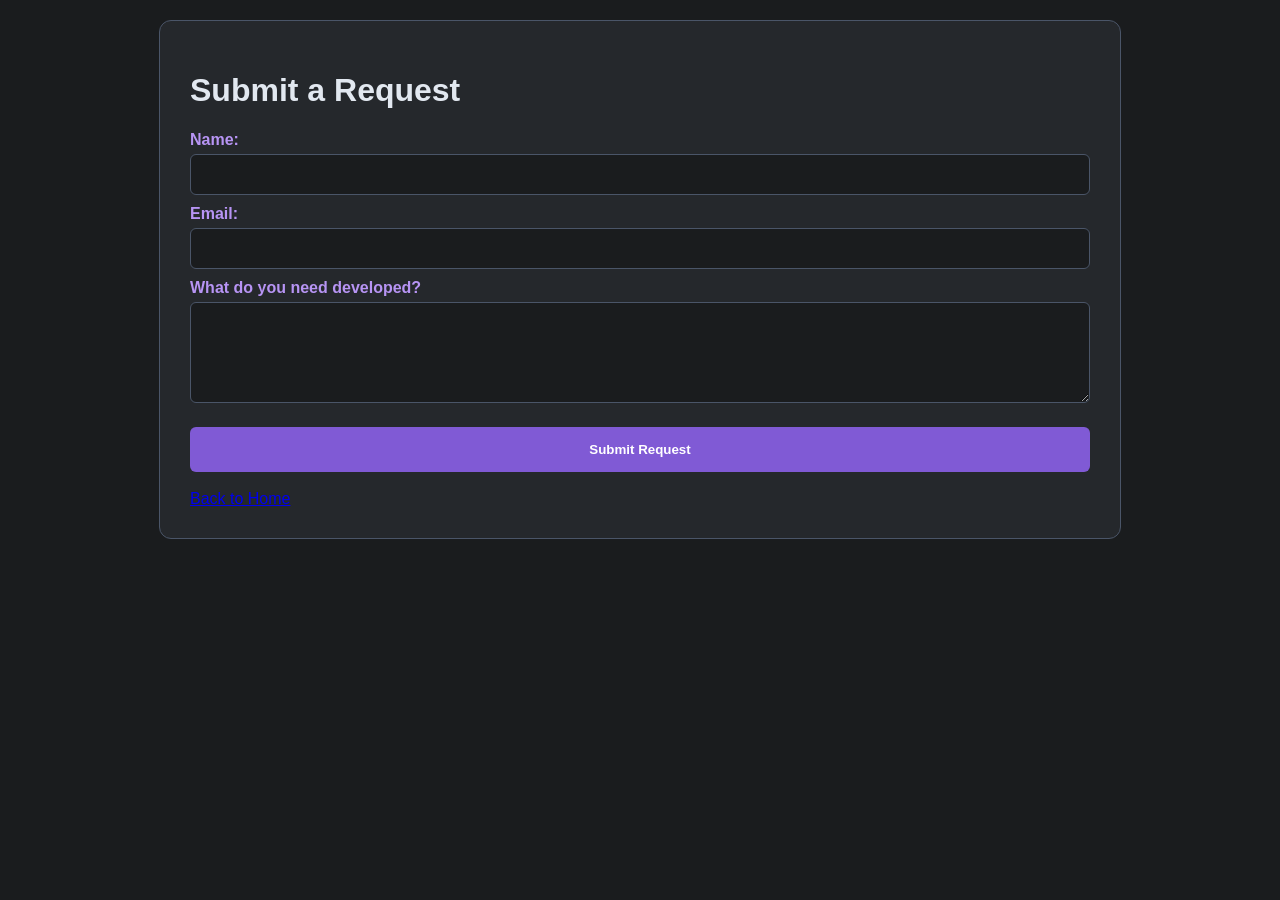
==== request.html @ 5a54f47f "update request.html" ====
<!DOCTYPE html>
<html lang="en">
<head>
    <meta charset="UTF-8">
    <meta name="viewport" content="width=device-width, initial-scale=1.0">
    <title>Submit Request | CrystalStudios</title>
    <link rel="stylesheet" href="style.css">
</head>
<body>
<div class="container">
    <h1>Submit a Request</h1>
    <form id="requestForm">
        <label for="name">Name:</label>
        <input type="text" id="name" name="name" required>
        <label for="email">Email:</label>
        <input type="email" id="email" name="email" required>
        <label for="description">What do you need developed?</label>
        <textarea id="description" name="description" rows="5" required></textarea>
        <button type="submit">Submit Request</button>
    </form>
    <br>
    <a href="index.html">Back to Home</a>
</div>
</body>
</html>
---- style.css ----
:root {
    --bg-main: #1a1c1e;
    --bg-container: #25282c;
    --text-primary: #e2e8f0;
    --accent-color: #805ad5;
    --accent-light: #b794f4;
    --accent-lighter: #d6bcfa;
    --border-color: #4a5568;
    --btn-hover: #6b46c1;
}
body.light-mode {
    --bg-main: #ffffff;
    --bg-container: #f8fafc;
    --text-primary: #1a202c;
    --accent-color: #3182ce;
    --accent-light: #63b3ed;
    --accent-lighter: #2b6cb0;
    --border-color: #cbd5e0;
    --btn-hover: #2c5282;
}
body { 
    font-family: 'Segoe UI', sans-serif; 
    margin: 0; 
    padding: 20px; 
    background-color: var(--bg-main);
    color: var(--text-primary);
    transition: background-color 0.3s, color 0.3s;
}
.container { 
    max-width: 900px; 
    margin: auto; 
    background: var(--bg-container);
    padding: 30px; 
    border-radius: 12px; 
    border: 1px solid var(--border-color);
}
header { text-align: center; margin-bottom: 30px; color: var(--accent-light); }
#status-container { font-weight: bold; color: var(--text-primary); }
#status-indicator { 
    color: gray; 
    margin-right: 5px; 
    display: inline-block; 
    transition: transform 0.3s ease;
}
#status-indicator:hover { transform: scale(1.3); }
.online { color: #48bb78 !important; }
.busy { color: #f56565 !important; }
.nav-button, .server-btn, button { 
    display: inline-block;
    padding: 15px; 
    background: var(--accent-color);
    color: white; 
    border: none; 
    border-radius: 6px; 
    cursor: pointer; 
    font-weight: bold; 
    text-decoration: none;
    transition: background 0.3s, transform 0.1s;
    text-align: center;
}
.nav-button:hover, .server-btn:hover, button:hover { background: var(--btn-hover); }
.nav-button:active, .server-btn:active, button:active { transform: scale(0.98); }
.features, .servers { 
    display: grid; 
    grid-template-columns: repeat(auto-fit, minmax(250px, 1fr)); 
    gap: 20px; 
    margin-bottom: 40px; 
}
.box, .server-card { 
    background: var(--bg-main); 
    padding: 15px; 
    border-radius: 8px; 
    text-align: center; 
    border: 1px solid var(--accent-color);
    color: var(--accent-lighter);
    transition: transform 0.3s ease, box-shadow 0.3s ease, border-color 0.3s ease;
}
.box:hover, .server-card:hover { 
    transform: translateY(-8px); 
    box-shadow: 0 10px 20px rgba(0, 0, 0, 0.2);
    border-color: var(--accent-light);
}
.server-card h4 { margin-top: 0; color: var(--text-primary); }
.server-card code { 
    display: block; 
    background: var(--bg-container);
    padding: 5px; 
    border-radius: 4px; 
    margin: 10px 0; 
    font-family: monospace;
}
label { color: var(--accent-light); font-weight: bold; display: block; margin-top: 10px; }
input, textarea { 
    width: 100%;
    padding: 12px; 
    margin-top: 5px;
    background: var(--bg-main); 
    border: 1px solid var(--border-color); 
    border-radius: 6px; 
    color: var(--text-primary); 
    box-sizing: border-box;
    transition: all 0.2s ease;
}
input:focus, textarea:focus { 
    outline: none; 
    border-color: var(--accent-light); 
    box-shadow: 0 0 0 2px var(--accent-color); 
}
button { width: 100%; margin-top: 20px; }
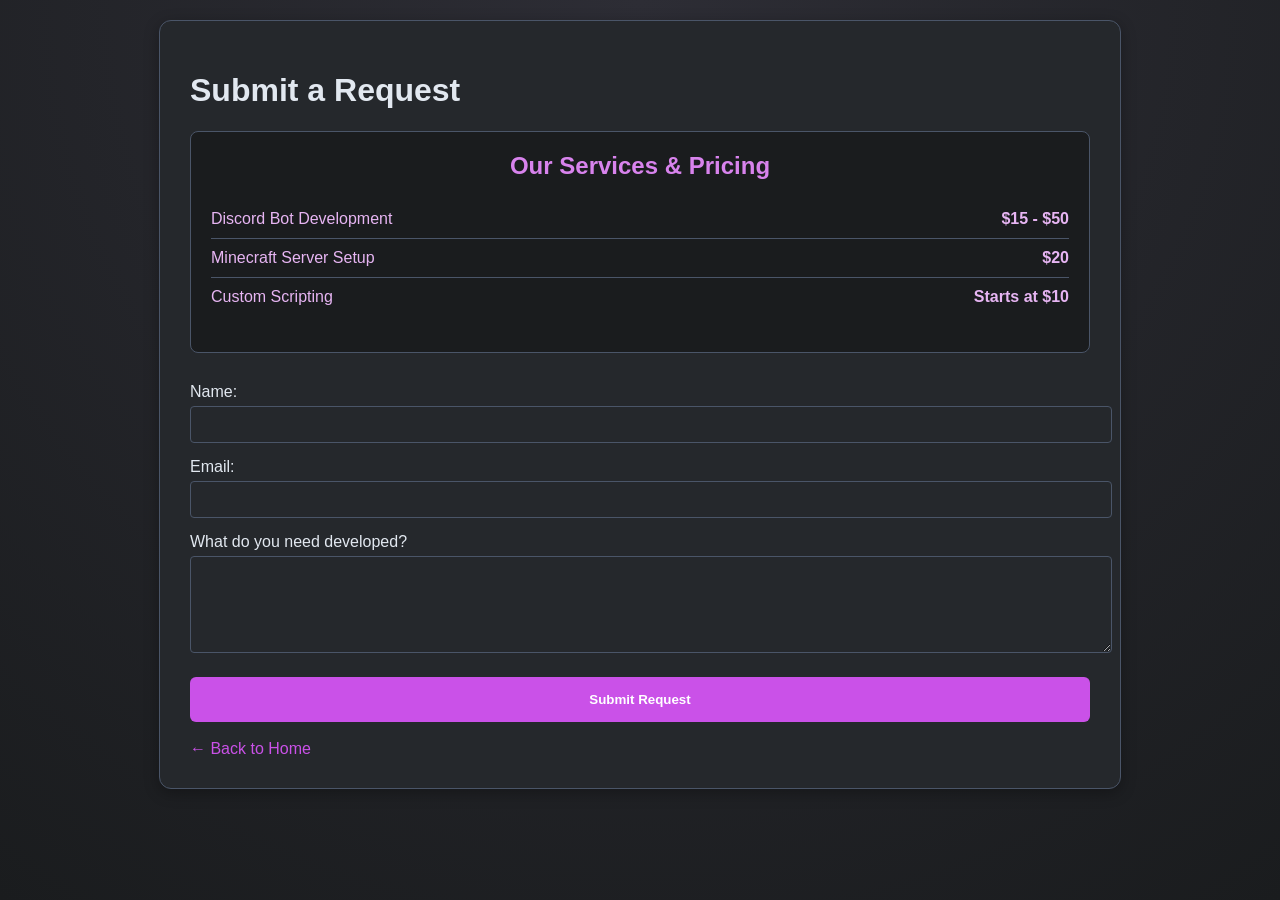
==== commit ceaa4ac0: "update request.html" ====
--- a/request.html
+++ b/request.html
@@ -9,17 +9,36 @@
 <body>
 <div class="container">
     <h1>Submit a Request</h1>
+
+    <div class="pricing-container" style="margin-bottom: 30px; padding: 20px; background: #1a1c1e; border: 1px solid #4a5568; border-radius: 8px;">
+        <h2 style="color: #d883ed; text-align: center; margin-top: 0;">Our Services & Pricing</h2>
+        <ul style="list-style: none; padding: 0; color: #e7b5f3;">
+            <li style="display: flex; justify-content: space-between; padding: 10px 0; border-bottom: 1px solid #4a5568;">
+                <span>Discord Bot Development</span>
+                <span style="font-weight: bold;">$15 - $50</span>
+            </li>
+            <li style="display: flex; justify-content: space-between; padding: 10px 0; border-bottom: 1px solid #4a5568;">
+                <span>Minecraft Server Setup</span>
+                <span style="font-weight: bold;">$20</span>
+            </li>
+            <li style="display: flex; justify-content: space-between; padding: 10px 0;">
+                <span>Custom Scripting</span>
+                <span style="font-weight: bold;">Starts at $10</span>
+            </li>
+        </ul>
+    </div>
+
     <form id="requestForm">
-        <label for="name">Name:</label>
-        <input type="text" id="name" name="name" required>
-        <label for="email">Email:</label>
-        <input type="email" id="email" name="email" required>
-        <label for="description">What do you need developed?</label>
-        <textarea id="description" name="description" rows="5" required></textarea>
-        <button type="submit">Submit Request</button>
+        <label for="name" style="display: block; margin-top: 15px;">Name:</label>
+        <input type="text" id="name" name="name" style="width: 100%; padding: 10px; margin-top: 5px; border-radius: 4px; border: 1px solid #4a5568; background: #25282c; color: white;" required>
+        <label for="email" style="display: block; margin-top: 15px;">Email:</label>
+        <input type="email" id="email" name="email" style="width: 100%; padding: 10px; margin-top: 5px; border-radius: 4px; border: 1px solid #4a5568; background: #25282c; color: white;" required>
+        <label for="description" style="display: block; margin-top: 15px;">What do you need developed?</label>
+        <textarea id="description" name="description" rows="5" style="width: 100%; padding: 10px; margin-top: 5px; border-radius: 4px; border: 1px solid #4a5568; background: #25282c; color: white;" required></textarea>
+        <button type="submit" class="nav-button" style="margin-top: 20px; border: none; width: 100%; cursor: pointer;">Submit Request</button>
     </form>
     <br>
-    <a href="index.html">Back to Home</a>
+    <a href="index.html" style="color: #ca51e8; text-decoration: none;">← Back to Home</a>
 </div>
 </body>
 </html>
--- a/style.css
+++ b/style.css
@@ -2,108 +2,177 @@
     --bg-main: #1a1c1e;
     --bg-container: #25282c;
     --text-primary: #e2e8f0;
-    --accent-color: #805ad5;
-    --accent-light: #b794f4;
-    --accent-lighter: #d6bcfa;
+    --accent-color: #ca51e8;
+    --accent-light: #d883ed;
+    --accent-lighter: #e7b5f3;
     --border-color: #4a5568;
-    --btn-hover: #6b46c1;
+    --btn-hover: #a338bd;
+    --shadow-main: 0 4px 15px rgba(0, 0, 0, 0.3);
 }
-body.light-mode {
-    --bg-main: #ffffff;
-    --bg-container: #f8fafc;
-    --text-primary: #1a202c;
-    --accent-color: #3182ce;
-    --accent-light: #63b3ed;
-    --accent-lighter: #2b6cb0;
-    --border-color: #cbd5e0;
-    --btn-hover: #2c5282;
+
+body {
+    font-family: 'Segoe UI', Tahoma, Geneva, Verdana, sans-serif;
+    margin: 0px;
+    padding: 20px;
+    background-color: #1a1c1e;
+    background-image: radial-gradient(circle at top, #2d2d35, #1a1c1e);
+    color: var(--text-primary);
+    min-height: 100vh;
+    box-sizing: border-box;
 }
-body { 
-    font-family: 'Segoe UI', sans-serif; 
-    margin: 0; 
-    padding: 20px; 
+
+.container {
+    max-width: 900px;
+    margin-left: auto;
+    margin-right: auto;
+    background-color: var(--bg-container);
+    padding: 30px;
+    border-radius: 12px;
+    border-style: solid;
+    border-width: 1px;
+    border-color: var(--border-color);
+    box-shadow: var(--shadow-main);
+}
+
+header {
+    text-align: center;
+    margin-bottom: 30px;
+}
+
+header h1 {
+    color: var(--accent-light);
+    margin-bottom: 10px;
+}
+
+/* Updated Typewriter Styles */
+#typewriter-text {
+    font-size: 1.1rem;
+    min-height: 1.5em;
+    color: var(--text-primary);
+}
+
+#typewriter-text .typed-text {
+    color: #e2e8f0 !important;
+    display: inline-block;
+}
+
+#typewriter-text::after {
+    content: '|';
+    animation: blink 1s infinite;
+    color: var(--accent-light);
+    margin-left: 2px;
+}
+
+@keyframes blink {
+    50% { opacity: 0; }
+}
+
+.features {
+    display: grid;
+    grid-template-columns: repeat(auto-fit, minmax(250px, 1fr));
+    gap: 20px;
+    margin-bottom: 40px;
+}
+
+.box {
     background-color: var(--bg-main);
-    color: var(--text-primary);
-    transition: background-color 0.3s, color 0.3s;
+    padding: 20px;
+    border-radius: 8px;
+    text-align: center;
+    border-style: solid;
+    border-width: 1px;
+    border-color: var(--accent-color);
+    color: var(--accent-lighter);
+    transition-duration: 0.3s;
+    transition-property: transform;
 }
-.container { 
-    max-width: 900px; 
-    margin: auto; 
-    background: var(--bg-container);
-    padding: 30px; 
-    border-radius: 12px; 
-    border: 1px solid var(--border-color);
+
+.box:hover {
+    transform: translateY(-5px);
 }
-header { text-align: center; margin-bottom: 30px; color: var(--accent-light); }
-#status-container { font-weight: bold; color: var(--text-primary); }
-#status-indicator { 
-    color: gray; 
-    margin-right: 5px; 
-    display: inline-block; 
-    transition: transform 0.3s ease;
+
+.container .nav-button {
+    display: block;
+    width: 100%;
+    padding: 15px;
+    background-color: var(--accent-color);
+    color: white;
+    border-style: none;
+    border-radius: 6px;
+    cursor: pointer;
+    font-weight: bold;
+    text-decoration: none;
+    text-align: center;
+    margin-top: 20px;
+    box-sizing: border-box;
+    transition-duration: 0.3s;
 }
-#status-indicator:hover { transform: scale(1.3); }
-.online { color: #48bb78 !important; }
-.busy { color: #f56565 !important; }
-.nav-button, .server-btn, button { 
+
+.container .nav-button:hover {
+    background-color: var(--btn-hover);
+    box-shadow: 0 0 15px var(--accent-color);
+}
+
+.container .nav-button:active {
+    transform: scale(0.98);
+}
+
+.switch-container {
     display: inline-block;
-    padding: 15px; 
-    background: var(--accent-color);
-    color: white; 
-    border: none; 
-    border-radius: 6px; 
-    cursor: pointer; 
-    font-weight: bold; 
-    text-decoration: none;
-    transition: background 0.3s, transform 0.1s;
+    cursor: pointer;
+    width: 60px;
+    height: 30px;
+    position: relative;
+    margin-top: 10px;
+}
+
+.switch-container input {
+    display: none;
+}
+
+.slider {
+    position: absolute;
+    top: 0px;
+    left: 0px;
+    right: 0px;
+    bottom: 0px;
+    background-color: var(--accent-color);
+    border-radius: 30px;
+    transition-duration: 0.4s;
+}
+
+.slider::before {
+    position: absolute;
+    content: "";
+    height: 22px;
+    width: 22px;
+    left: 4px;
+    bottom: 4px;
+    background-color: #333333;
+    border-radius: 50%;
+    transition-duration: 0.4s;
+}
+
+@media (max-width: 768px) {
+    .container {
+        padding: 20px;
+    }
+    
+    header h1 {
+        font-size: 1.5rem;
+    }
+}
+
+.footer-text {
+    margin-top: 40px;
     text-align: center;
+    font-size: 0.9rem;
+    color: #718096;
 }
-.nav-button:hover, .server-btn:hover, button:hover { background: var(--btn-hover); }
-.nav-button:active, .server-btn:active, button:active { transform: scale(0.98); }
-.features, .servers { 
-    display: grid; 
-    grid-template-columns: repeat(auto-fit, minmax(250px, 1fr)); 
-    gap: 20px; 
-    margin-bottom: 40px; 
+
+.divider {
+    height: 1px;
+    background-color: var(--border-color);
+    margin: 30px 0;
+    width: 100%;
 }
-.box, .server-card { 
-    background: var(--bg-main); 
-    padding: 15px; 
-    border-radius: 8px; 
-    text-align: center; 
-    border: 1px solid var(--accent-color);
-    color: var(--accent-lighter);
-    transition: transform 0.3s ease, box-shadow 0.3s ease, border-color 0.3s ease;
-}
-.box:hover, .server-card:hover { 
-    transform: translateY(-8px); 
-    box-shadow: 0 10px 20px rgba(0, 0, 0, 0.2);
-    border-color: var(--accent-light);
-}
-.server-card h4 { margin-top: 0; color: var(--text-primary); }
-.server-card code { 
-    display: block; 
-    background: var(--bg-container);
-    padding: 5px; 
-    border-radius: 4px; 
-    margin: 10px 0; 
-    font-family: monospace;
-}
-label { color: var(--accent-light); font-weight: bold; display: block; margin-top: 10px; }
-input, textarea { 
-    width: 100%;
-    padding: 12px; 
-    margin-top: 5px;
-    background: var(--bg-main); 
-    border: 1px solid var(--border-color); 
-    border-radius: 6px; 
-    color: var(--text-primary); 
-    box-sizing: border-box;
-    transition: all 0.2s ease;
-}
-input:focus, textarea:focus { 
-    outline: none; 
-    border-color: var(--accent-light); 
-    box-shadow: 0 0 0 2px var(--accent-color); 
-}
-button { width: 100%; margin-top: 20px; }
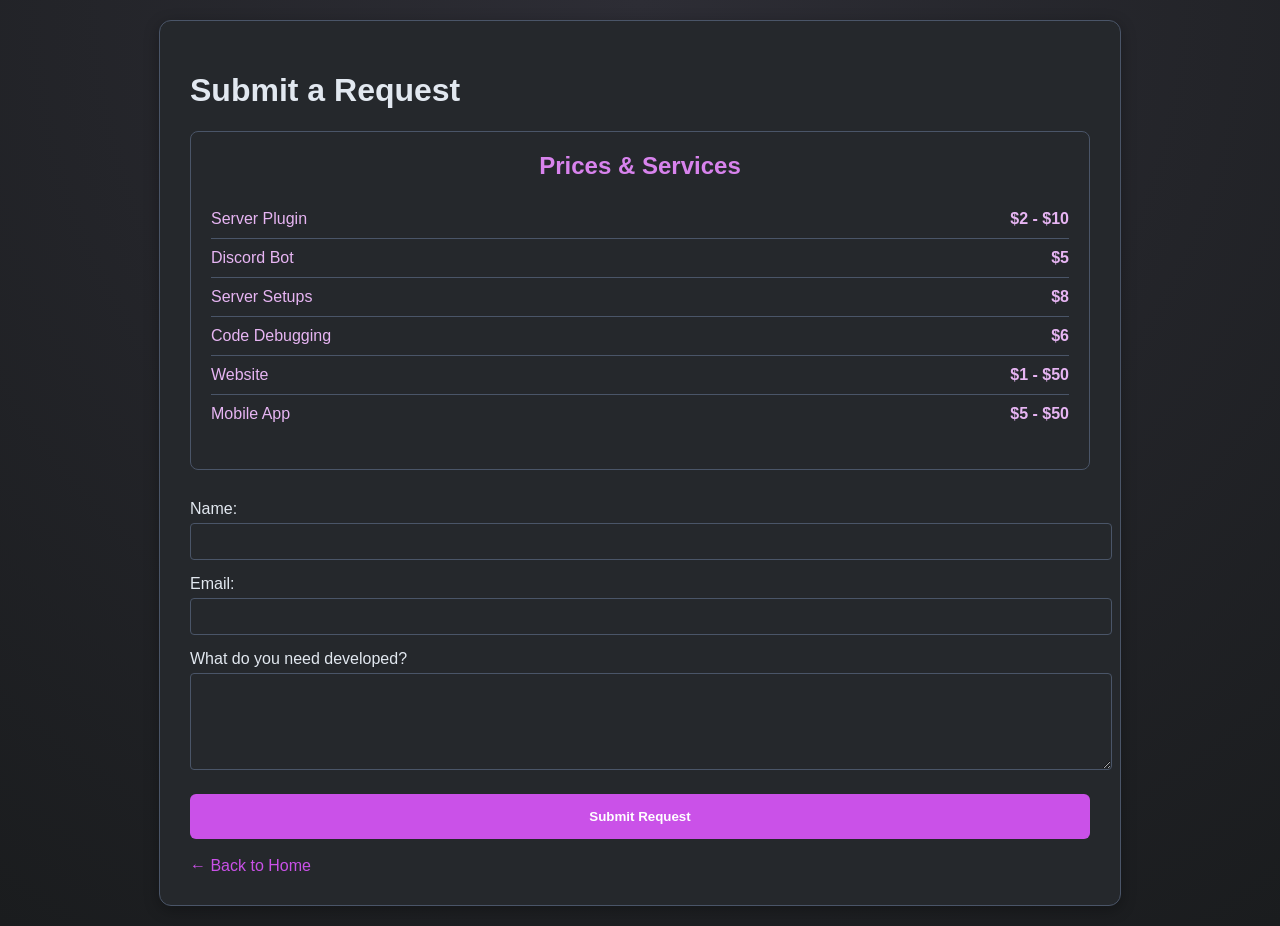
==== commit e061c230: "update" ====
--- a/request.html
+++ b/request.html
@@ -10,33 +10,51 @@
 <div class="container">
     <h1>Submit a Request</h1>
 
-    <div class="pricing-container" style="margin-bottom: 30px; padding: 20px; background: #1a1c1e; border: 1px solid #4a5568; border-radius: 8px;">
-        <h2 style="color: #d883ed; text-align: center; margin-top: 0;">Our Services & Pricing</h2>
+    <!-- Updated Pricing Section -->
+    <div class="pricing-container" style="margin-bottom: 30px; padding: 20px; background: #25282c; border: 1px solid #4a5568; border-radius: 8px;">
+        <h2 style="color: #d883ed; text-align: center; margin-top: 0;">Prices & Services</h2>
         <ul style="list-style: none; padding: 0; color: #e7b5f3;">
             <li style="display: flex; justify-content: space-between; padding: 10px 0; border-bottom: 1px solid #4a5568;">
-                <span>Discord Bot Development</span>
-                <span style="font-weight: bold;">$15 - $50</span>
+                <span>Server Plugin</span>
+                <span style="font-weight: bold;">$2 - $10</span>
             </li>
             <li style="display: flex; justify-content: space-between; padding: 10px 0; border-bottom: 1px solid #4a5568;">
-                <span>Minecraft Server Setup</span>
-                <span style="font-weight: bold;">$20</span>
+                <span>Discord Bot</span>
+                <span style="font-weight: bold;">$5</span>
+            </li>
+            <li style="display: flex; justify-content: space-between; padding: 10px 0; border-bottom: 1px solid #4a5568;">
+                <span>Server Setups</span>
+                <span style="font-weight: bold;">$8</span>
+            </li>
+            <li style="display: flex; justify-content: space-between; padding: 10px 0; border-bottom: 1px solid #4a5568;">
+                <span>Code Debugging</span>
+                <span style="font-weight: bold;">$6</span>
+            </li>
+            <li style="display: flex; justify-content: space-between; padding: 10px 0; border-bottom: 1px solid #4a5568;">
+                <span>Website</span>
+                <span style="font-weight: bold;">$1 - $50</span>
             </li>
             <li style="display: flex; justify-content: space-between; padding: 10px 0;">
-                <span>Custom Scripting</span>
-                <span style="font-weight: bold;">Starts at $10</span>
+                <span>Mobile App</span>
+                <span style="font-weight: bold;">$5 - $50</span>
             </li>
         </ul>
     </div>
 
+    <!-- Request Form -->
     <form id="requestForm">
         <label for="name" style="display: block; margin-top: 15px;">Name:</label>
         <input type="text" id="name" name="name" style="width: 100%; padding: 10px; margin-top: 5px; border-radius: 4px; border: 1px solid #4a5568; background: #25282c; color: white;" required>
+        
         <label for="email" style="display: block; margin-top: 15px;">Email:</label>
         <input type="email" id="email" name="email" style="width: 100%; padding: 10px; margin-top: 5px; border-radius: 4px; border: 1px solid #4a5568; background: #25282c; color: white;" required>
+        
         <label for="description" style="display: block; margin-top: 15px;">What do you need developed?</label>
         <textarea id="description" name="description" rows="5" style="width: 100%; padding: 10px; margin-top: 5px; border-radius: 4px; border: 1px solid #4a5568; background: #25282c; color: white;" required></textarea>
+        
         <button type="submit" class="nav-button" style="margin-top: 20px; border: none; width: 100%; cursor: pointer;">Submit Request</button>
     </form>
+    
     <br>
     <a href="index.html" style="color: #ca51e8; text-decoration: none;">← Back to Home</a>
 </div>
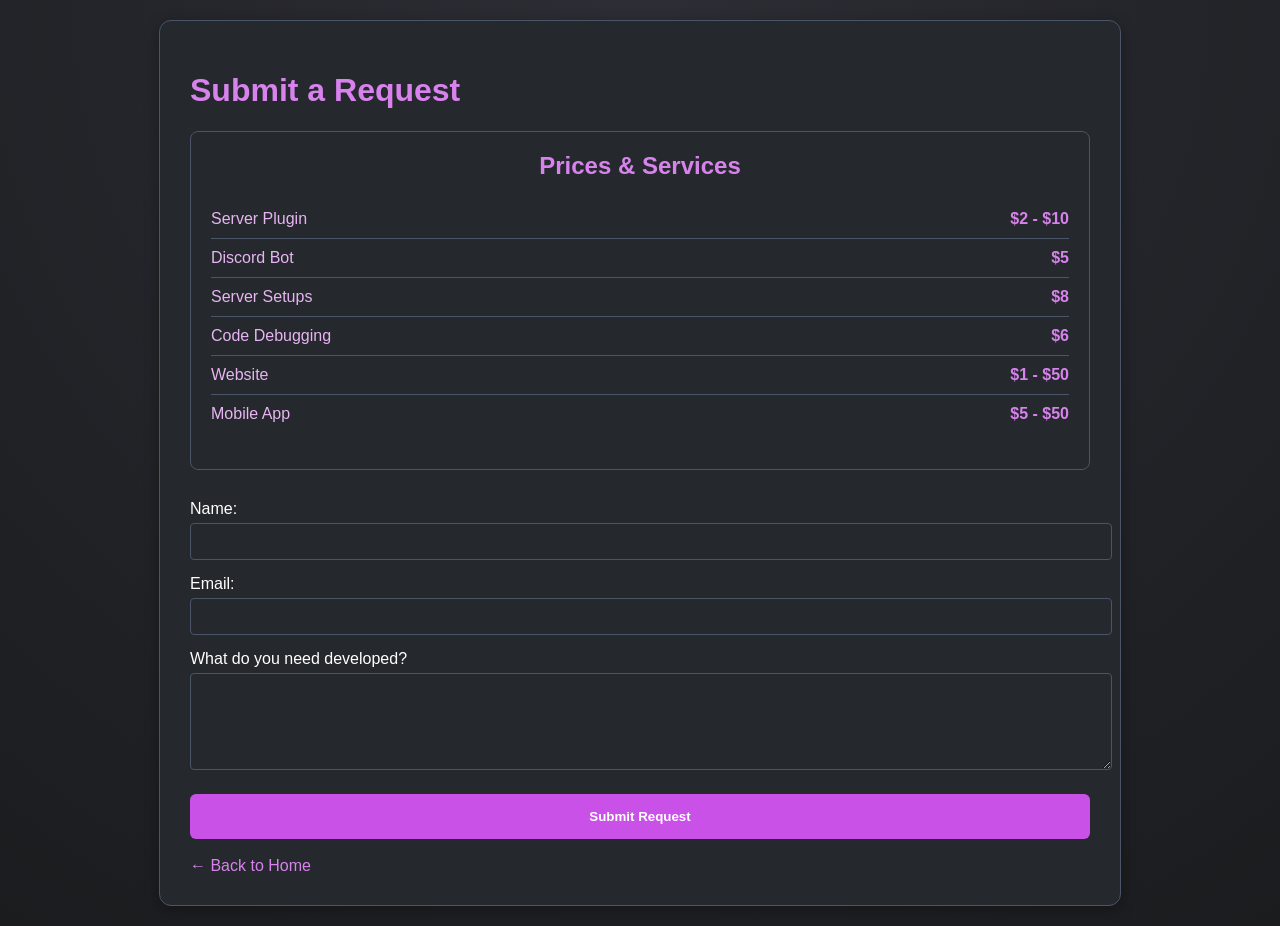
==== commit 1dcdb48e: "update" ====
--- a/request.html
+++ b/request.html
@@ -8,55 +8,56 @@
 </head>
 <body>
 <div class="container">
-    <h1>Submit a Request</h1>
+    <h1 style="color: var(--accent-light);">Submit a Request</h1>
 
     <!-- Updated Pricing Section -->
-    <div class="pricing-container" style="margin-bottom: 30px; padding: 20px; background: #25282c; border: 1px solid #4a5568; border-radius: 8px;">
-        <h2 style="color: #d883ed; text-align: center; margin-top: 0;">Prices & Services</h2>
-        <ul style="list-style: none; padding: 0; color: #e7b5f3;">
-            <li style="display: flex; justify-content: space-between; padding: 10px 0; border-bottom: 1px solid #4a5568;">
+    <div class="pricing-container" style="margin-bottom: 30px; padding: 20px; background: #25282c; border: 1px solid var(--border-color); border-radius: 8px;">
+        <h2 style="color: var(--accent-light); text-align: center; margin-top: 0;">Prices & Services</h2>
+        <ul style="list-style: none; padding: 0; color: var(--accent-lighter);">
+            <li style="display: flex; justify-content: space-between; padding: 10px 0; border-bottom: 1px solid var(--border-color);">
                 <span>Server Plugin</span>
-                <span style="font-weight: bold;">$2 - $10</span>
+                <span style="font-weight: bold; color: var(--accent-light);">$2 - $10</span>
             </li>
-            <li style="display: flex; justify-content: space-between; padding: 10px 0; border-bottom: 1px solid #4a5568;">
+            <li style="display: flex; justify-content: space-between; padding: 10px 0; border-bottom: 1px solid var(--border-color);">
                 <span>Discord Bot</span>
-                <span style="font-weight: bold;">$5</span>
+                <span style="font-weight: bold; color: var(--accent-light);">$5</span>
             </li>
-            <li style="display: flex; justify-content: space-between; padding: 10px 0; border-bottom: 1px solid #4a5568;">
+            <li style="display: flex; justify-content: space-between; padding: 10px 0; border-bottom: 1px solid var(--border-color);">
                 <span>Server Setups</span>
-                <span style="font-weight: bold;">$8</span>
+                <span style="font-weight: bold; color: var(--accent-light);">$8</span>
             </li>
-            <li style="display: flex; justify-content: space-between; padding: 10px 0; border-bottom: 1px solid #4a5568;">
+            <li style="display: flex; justify-content: space-between; padding: 10px 0; border-bottom: 1px solid var(--border-color);">
                 <span>Code Debugging</span>
-                <span style="font-weight: bold;">$6</span>
+                <span style="font-weight: bold; color: var(--accent-light);">$6</span>
             </li>
-            <li style="display: flex; justify-content: space-between; padding: 10px 0; border-bottom: 1px solid #4a5568;">
+            <li style="display: flex; justify-content: space-between; padding: 10px 0; border-bottom: 1px solid var(--border-color);">
                 <span>Website</span>
-                <span style="font-weight: bold;">$1 - $50</span>
+                <span style="font-weight: bold; color: var(--accent-light);">$1 - $50</span>
             </li>
             <li style="display: flex; justify-content: space-between; padding: 10px 0;">
                 <span>Mobile App</span>
-                <span style="font-weight: bold;">$5 - $50</span>
+                <span style="font-weight: bold; color: var(--accent-light);">$5 - $50</span>
             </li>
         </ul>
     </div>
 
     <!-- Request Form -->
     <form id="requestForm">
-        <label for="name" style="display: block; margin-top: 15px;">Name:</label>
-        <input type="text" id="name" name="name" style="width: 100%; padding: 10px; margin-top: 5px; border-radius: 4px; border: 1px solid #4a5568; background: #25282c; color: white;" required>
+        <label for="name" style="display: block; margin-top: 15px; color: white;">Name:</label>
+        <input type="text" id="name" name="name" style="width: 100%; padding: 10px; margin-top: 5px; border-radius: 4px; border: 1px solid var(--border-color); background: #25282c; color: white;" required>
         
-        <label for="email" style="display: block; margin-top: 15px;">Email:</label>
-        <input type="email" id="email" name="email" style="width: 100%; padding: 10px; margin-top: 5px; border-radius: 4px; border: 1px solid #4a5568; background: #25282c; color: white;" required>
+        <label for="email" style="display: block; margin-top: 15px; color: white;">Email:</label>
+        <input type="email" id="email" name="email" style="width: 100%; padding: 10px; margin-top: 5px; border-radius: 4px; border: 1px solid var(--border-color); background: #25282c; color: white;" required>
         
-        <label for="description" style="display: block; margin-top: 15px;">What do you need developed?</label>
-        <textarea id="description" name="description" rows="5" style="width: 100%; padding: 10px; margin-top: 5px; border-radius: 4px; border: 1px solid #4a5568; background: #25282c; color: white;" required></textarea>
+        <label for="description" style="display: block; margin-top: 15px; color: white;">What do you need developed?</label>
+        <textarea id="description" name="description" rows="5" style="width: 100%; padding: 10px; margin-top: 5px; border-radius: 4px; border: 1px solid var(--border-color); background: #25282c; color: white;" required></textarea>
         
         <button type="submit" class="nav-button" style="margin-top: 20px; border: none; width: 100%; cursor: pointer;">Submit Request</button>
     </form>
     
     <br>
-    <a href="index.html" style="color: #ca51e8; text-decoration: none;">← Back to Home</a>
+    <a href="index.html" style="color: var(--accent-light); text-decoration: none;">← Back to Home</a>
 </div>
 </body>
 </html>
+
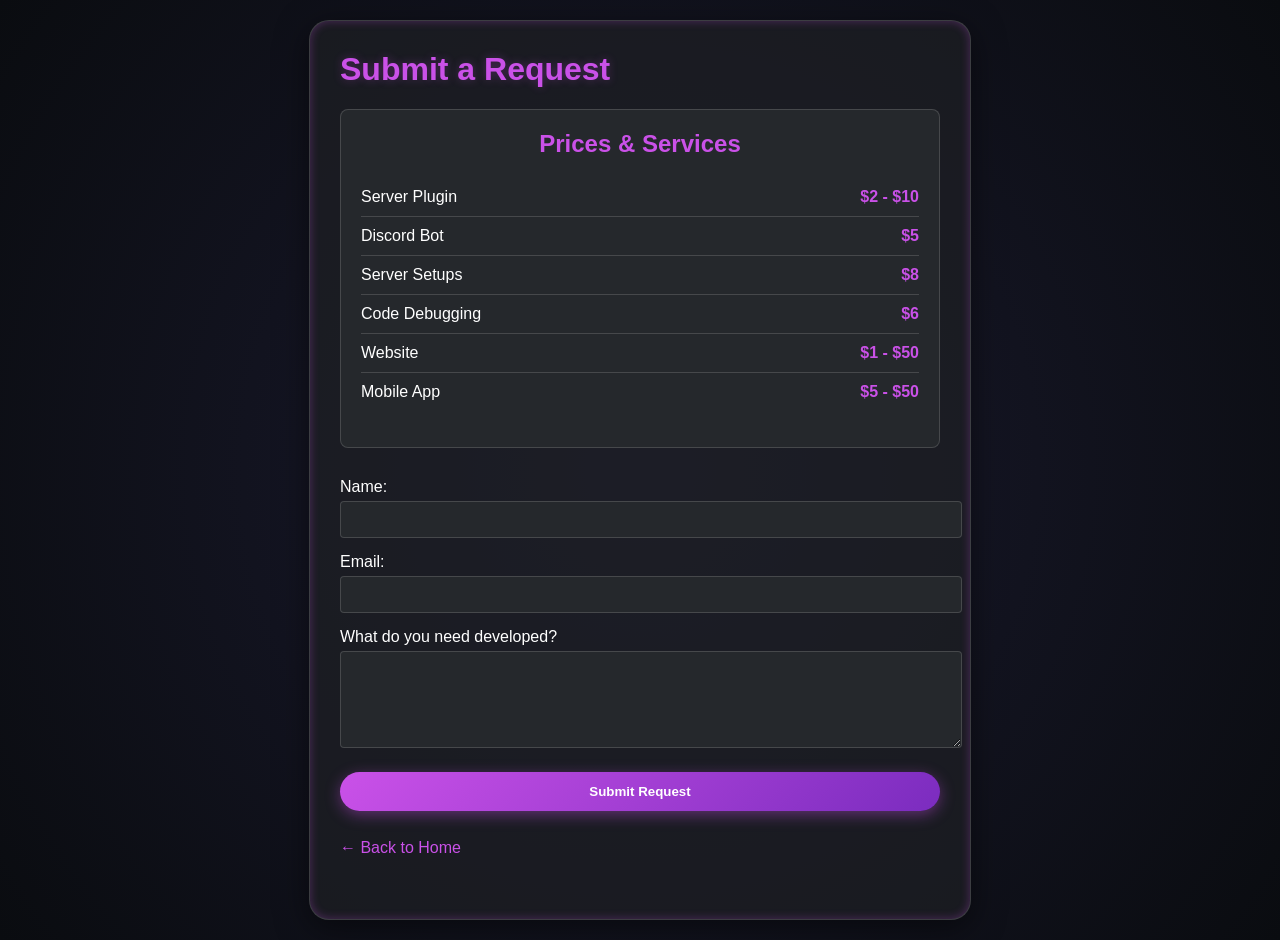
==== commit 68df8845: "update" ====
--- a/request.html
+++ b/request.html
@@ -58,6 +58,20 @@
     <br>
     <a href="index.html" style="color: var(--accent-light); text-decoration: none;">← Back to Home</a>
 </div>
+<script>
+    // Fade out when clicking links
+    document.querySelectorAll('a').forEach(link => {
+        link.addEventListener('click', function(e) {
+            if (this.getAttribute('href').startsWith('http')) return; // Ignore external links
+            e.preventDefault();
+            const href = this.getAttribute('href');
+            document.body.style.opacity = '0';
+            setTimeout(() => {
+                window.location.href = href;
+            }, 500); // 500ms matches the transition
+        });
+    });
+</script>
 </body>
 </html>
 
--- a/style.css
+++ b/style.css
@@ -1,178 +1,148 @@
+/* --- Root Variables --- */
 :root {
-    --bg-main: #1a1c1e;
-    --bg-container: #25282c;
-    --text-primary: #e2e8f0;
-    --accent-color: #ca51e8;
-    --accent-light: #d883ed;
-    --accent-lighter: #e7b5f3;
-    --border-color: #4a5568;
-    --btn-hover: #a338bd;
-    --shadow-main: 0 4px 15px rgba(0, 0, 0, 0.3);
+    --bg-main: #0a0c10;
+    --bg-container: rgba(30, 32, 36, 0.7);
+    --accent-light: #ca51e8;
+    --accent-glow: rgba(202, 81, 232, 0.3);
+    --border-color: rgba(255, 255, 255, 0.15);
+    --text-color: #ffffff;
 }
 
+/* --- Base Styles --- */
 body {
-    font-family: 'Segoe UI', Tahoma, Geneva, Verdana, sans-serif;
-    margin: 0px;
+    background: radial-gradient(circle at center, #1a1a2e, #0a0c10);
+    color: var(--text-color);
+    font-family: 'Segoe UI', Roboto, Helvetica, Arial, sans-serif;
+    margin: 0;
     padding: 20px;
-    background-color: #1a1c1e;
-    background-image: radial-gradient(circle at top, #2d2d35, #1a1c1e);
-    color: var(--text-primary);
+    display: flex;
+    justify-content: center;
     min-height: 100vh;
-    box-sizing: border-box;
 }
 
+/* --- Light Theme Overrides --- */
+body.light-theme { background: #eef7ff !important; color: #121418 !important; }
+body.light-theme .container { background: rgba(255, 255, 255, 0.7) !important; border: 1px solid rgba(139, 59, 160, 0.2) !important; box-shadow: 0 8px 32px 0 rgba(139, 59, 160, 0.1); }
+body.light-theme p { color: #334155 !important; }
+body.light-theme h1, body.light-theme h3 { color: #8b3ba0 !important; text-shadow: 0 0 5px rgba(139, 59, 160, 0.2); }
+body.light-theme .box { background: rgba(219, 234, 254, 0.6) !important; border: 1px solid rgba(191, 219, 254, 0.8) !important; }
+body.light-theme .box:hover { box-shadow: 0 0 15px rgba(139, 59, 160, 0.3); border-color: #8b3ba0 !important; }
+body.light-theme .theme-label { color: #8b3ba0 !important; text-shadow: 0 0 5px rgba(139, 59, 160, 0.2); }
+
+/* --- Glassy Container --- */
 .container {
-    max-width: 900px;
-    margin-left: auto;
-    margin-right: auto;
-    background-color: var(--bg-container);
+    background: var(--bg-container) !important;
+    backdrop-filter: blur(20px);
+    -webkit-backdrop-filter: blur(20px);
+    border: 1px solid var(--border-color) !important;
+    box-shadow: 0 8px 32px 0 rgba(0, 0, 0, 0.5), inset 0 0 10px var(--accent-glow);
+    border-radius: 20px !important;
     padding: 30px;
-    border-radius: 12px;
-    border-style: solid;
-    border-width: 1px;
-    border-color: var(--border-color);
-    box-shadow: var(--shadow-main);
+    max-width: 600px;
+    width: 100%;
+    animation: float 6s ease-in-out infinite;
 }
 
-header {
-    text-align: center;
-    margin-bottom: 30px;
+@keyframes float {
+    0% { transform: translateY(0px); }
+    50% { transform: translateY(-10px); }
+    100% { transform: translateY(0px); }
 }
 
-header h1 {
-    color: var(--accent-light);
-    margin-bottom: 10px;
+/* --- Typography --- */
+header, .text-center { text-align: center; }
+h1 { color: var(--accent-light); text-shadow: 0 0 10px var(--accent-glow); margin-top: 0; }
+/* This targets all H3s, including those in boxes */
+h3 { color: var(--accent-light) !important; text-shadow: 0 0 10px var(--accent-glow); margin-top: 0; }
+p { line-height: 1.6; color: #e2e8f0; }
+
+/* --- Status Indicators --- */
+#status-container { text-align: center; margin-bottom: 20px; }
+#status-indicator { font-size: 1.2em; margin-right: 5px; }
+#status-indicator.online { color: #2ecc71; text-shadow: 0 0 8px #2ecc71; }
+
+/* --- Typewriter --- */
+#typewriter-text { min-height: 24px; display: flex; justify-content: center; margin-bottom: 15px; }
+.typed-text::after { content: '|'; animation: blink 1s infinite; color: var(--accent-light); margin-left: 2px; }
+@keyframes blink { 0%, 100% { opacity: 1; } 50% { opacity: 0; } }
+
+/* --- Features Grid --- */
+.features { display: grid; grid-template-columns: 1fr 1fr; gap: 15px; margin: 20px 0; }
+.box {
+    background: rgba(255, 255, 255, 0.05) !important;
+    border: 1px solid var(--border-color) !important;
+    border-radius: 15px !important;
+    padding: 20px;
+    transition: 0.3s ease;
+}
+.box:hover { box-shadow: 0 0 20px var(--accent-glow); border-color: var(--accent-light) !important; transform: translateY(-5px); }
+
+/* --- Toggle Switch & Label --- */
+.switch-container { position: relative; display: inline-block; width: 50px; height: 24px; vertical-align: middle; }
+#theme-toggle { position: absolute; opacity: 0; cursor: pointer; z-index: 1001; }
+.slider { position: absolute; cursor: pointer; top: 0; left: 0; right: 0; bottom: 0; background-color: #4a4a4a; transition: 0.4s; border-radius: 34px; }
+.slider:before { position: absolute; content: ""; height: 18px; width: 18px; left: 3px; bottom: 3px; background-color: white; transition: 0.4s; border-radius: 50%; }
+#theme-toggle:checked + .slider { background-color: var(--accent-light); }
+#theme-toggle:checked + .slider:before { transform: translateX(26px); }
+.theme-label { display: block; margin-top: 8px; color: var(--accent-light); font-weight: 600; text-shadow: 0 0 8px var(--accent-glow); font-size: 0.9em; transition: 0.3s; }
+
+/* --- Buttons & Links --- */
+.nav-button {
+    display: inline-block;
+    padding: 12px 25px;
+    background: linear-gradient(135deg, #ca51e8, #7b2cbf);
+    color: white;
+    text-decoration: none;
+    border-radius: 50px !important;
+    transition: 0.3s;
+    font-weight: bold;
+    margin: 10px 0;
+    box-shadow: 0 4px 15px rgba(202, 81, 232, 0.4);
+}
+.nav-button:hover { box-shadow: 0 0 25px var(--accent-light); transform: scale(1.05); }
+.tos-link { color: var(--accent-light); text-decoration: underline; font-size: 0.9em; }
+
+/* --- Discord Button --- */
+.floating-discord {
+    position: fixed; bottom: 20px; right: 20px; width: 50px; height: 50px;
+    background-color: #5865F2; border-radius: 50%; display: flex;
+    justify-content: center; align-items: center; box-shadow: 0 0 15px rgba(88, 101, 242, 0.6);
+    z-index: 500; transition: 0.3s;
+}
+.floating-discord:hover { transform: scale(1.1); box-shadow: 0 0 25px #5865F2; }
+
+/* --- Scrollbar & Cursor --- */
+::-webkit-scrollbar { width: 10px; }
+::-webkit-scrollbar-track { background: #0a0c10; }
+::-webkit-scrollbar-thumb { background: linear-gradient(to bottom, #ca51e8, #7b2cbf); border-radius: 10px; border: 2px solid #0a0c10; }
+.cursor-glow {
+    position: fixed; top: 0; left: 0; width: 300px; height: 300px;
+    background: radial-gradient(circle, rgba(202, 81, 232, 0.15) 0%, transparent 70%);
+    pointer-events: none; z-index: -1; transform: translate(-50%, -50%); transition: transform 0.1s ease;
+}
+/* FORCE COLOR OVERRIDE */
+.features .box h3 {
+    color: #ca51e8 !important;
+    text-shadow: 0 0 10px rgba(202, 81, 232, 0.6) !important;
+}
+/* --- Glowy, Glassy Text (No Box) --- */
+.features .box p {
+    color: #f4d0ff !important; /* Brighter, lighter purple */
+    text-shadow: 0 0 10px rgba(202, 81, 232, 0.8), 0 0 20px rgba(202, 81, 232, 0.4); /* Stronger glow */
+    background: transparent !important; /* Removes the gray box */
+    backdrop-filter: none !important;    /* Removes the blur effect */
+    border: none !important;             /* Removes the border */
+    padding: 0 !important;               /* Removes the extra spacing */
+    margin-top: 10px;
+}
+/* --- Subtle Fade-In Transition --- */
+body {
+    animation: fadeInAnimation ease 1s;
+    animation-iteration-count: 1;
+    animation-fill-mode: forwards;
 }
 
-/* Updated Typewriter Styles */
-#typewriter-text {
-    font-size: 1.1rem;
-    min-height: 1.5em;
-    color: var(--text-primary);
+@keyframes fadeInAnimation {
+    0% { opacity: 0; }
+    100% { opacity: 1; }
 }
-
-#typewriter-text .typed-text {
-    color: #e2e8f0 !important;
-    display: inline-block;
-}
-
-#typewriter-text::after {
-    content: '|';
-    animation: blink 1s infinite;
-    color: var(--accent-light);
-    margin-left: 2px;
-}
-
-@keyframes blink {
-    50% { opacity: 0; }
-}
-
-.features {
-    display: grid;
-    grid-template-columns: repeat(auto-fit, minmax(250px, 1fr));
-    gap: 20px;
-    margin-bottom: 40px;
-}
-
-.box {
-    background-color: var(--bg-main);
-    padding: 20px;
-    border-radius: 8px;
-    text-align: center;
-    border-style: solid;
-    border-width: 1px;
-    border-color: var(--accent-color);
-    color: var(--accent-lighter);
-    transition-duration: 0.3s;
-    transition-property: transform;
-}
-
-.box:hover {
-    transform: translateY(-5px);
-}
-
-.container .nav-button {
-    display: block;
-    width: 100%;
-    padding: 15px;
-    background-color: var(--accent-color);
-    color: white;
-    border-style: none;
-    border-radius: 6px;
-    cursor: pointer;
-    font-weight: bold;
-    text-decoration: none;
-    text-align: center;
-    margin-top: 20px;
-    box-sizing: border-box;
-    transition-duration: 0.3s;
-}
-
-.container .nav-button:hover {
-    background-color: var(--btn-hover);
-    box-shadow: 0 0 15px var(--accent-color);
-}
-
-.container .nav-button:active {
-    transform: scale(0.98);
-}
-
-.switch-container {
-    display: inline-block;
-    cursor: pointer;
-    width: 60px;
-    height: 30px;
-    position: relative;
-    margin-top: 10px;
-}
-
-.switch-container input {
-    display: none;
-}
-
-.slider {
-    position: absolute;
-    top: 0px;
-    left: 0px;
-    right: 0px;
-    bottom: 0px;
-    background-color: var(--accent-color);
-    border-radius: 30px;
-    transition-duration: 0.4s;
-}
-
-.slider::before {
-    position: absolute;
-    content: "";
-    height: 22px;
-    width: 22px;
-    left: 4px;
-    bottom: 4px;
-    background-color: #333333;
-    border-radius: 50%;
-    transition-duration: 0.4s;
-}
-
-@media (max-width: 768px) {
-    .container {
-        padding: 20px;
-    }
-    
-    header h1 {
-        font-size: 1.5rem;
-    }
-}
-
-.footer-text {
-    margin-top: 40px;
-    text-align: center;
-    font-size: 0.9rem;
-    color: #718096;
-}
-
-.divider {
-    height: 1px;
-    background-color: var(--border-color);
-    margin: 30px 0;
-    width: 100%;
-}
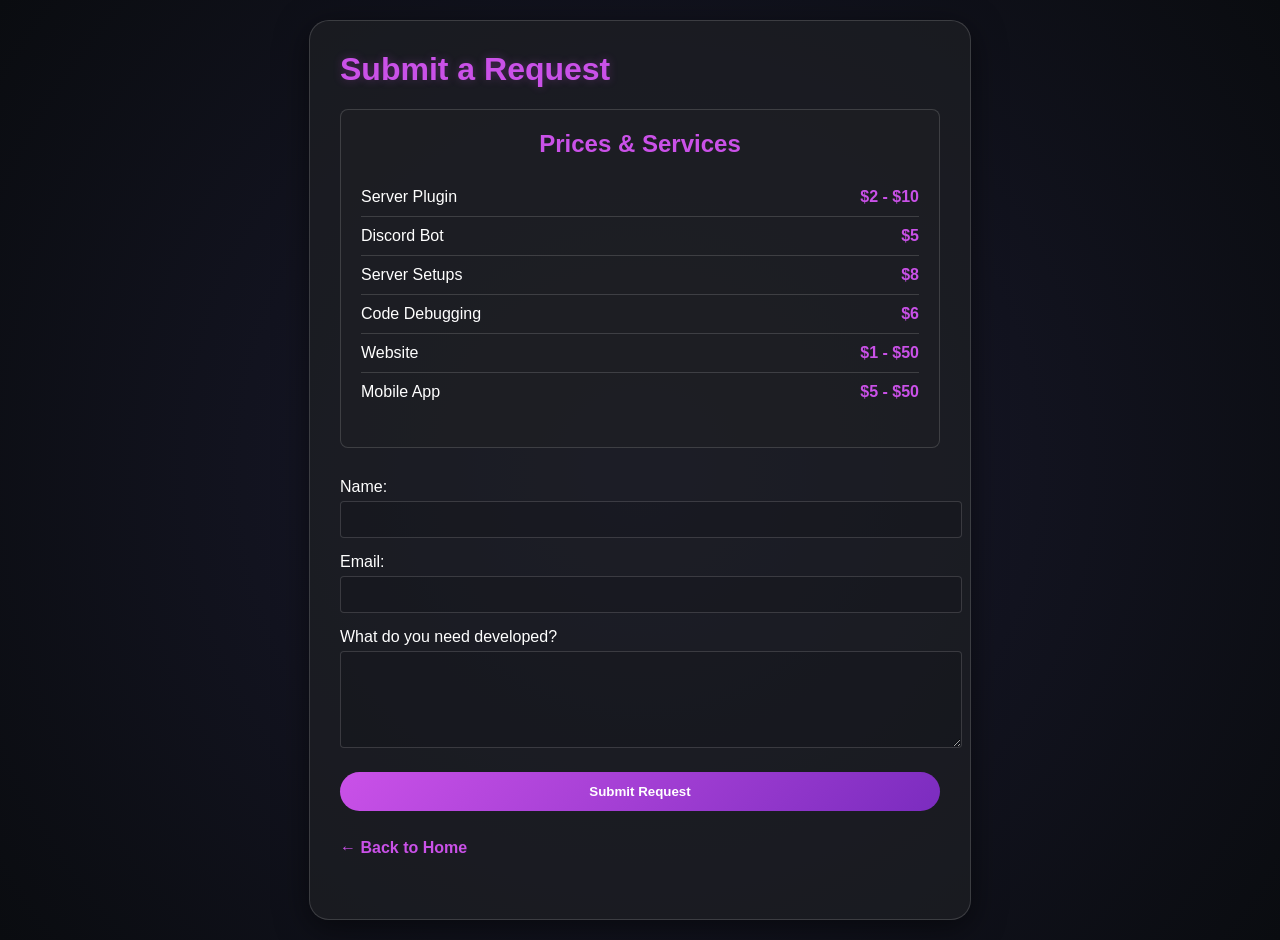
==== commit ff043018: "update" ====
--- a/request.html
+++ b/request.html
@@ -4,16 +4,23 @@
     <meta charset="UTF-8">
     <meta name="viewport" content="width=device-width, initial-scale=1.0">
     <title>Submit Request | CrystalStudios</title>
-    <link rel="stylesheet" href="style.css">
+
+    <script>
+        const savedTheme = localStorage.getItem('theme') || 'dark';
+        document.write('<link rel="stylesheet" href="' + (savedTheme === 'light' ? 'light.css' : 'dark.css') + '" id="theme-stylesheet">');
+    </script>
+
+    <style>
+        body { transition: opacity 0.5s ease; }
+    </style>
 </head>
 <body>
 <div class="container">
     <h1 style="color: var(--accent-light);">Submit a Request</h1>
 
-    <!-- Updated Pricing Section -->
-    <div class="pricing-container" style="margin-bottom: 30px; padding: 20px; background: #25282c; border: 1px solid var(--border-color); border-radius: 8px;">
+    <div class="pricing-container" style="margin-bottom: 30px; padding: 20px; background: var(--bg-container); border: 1px solid var(--border-color); border-radius: 8px;">
         <h2 style="color: var(--accent-light); text-align: center; margin-top: 0;">Prices & Services</h2>
-        <ul style="list-style: none; padding: 0; color: var(--accent-lighter);">
+        <ul style="list-style: none; padding: 0;">
             <li style="display: flex; justify-content: space-between; padding: 10px 0; border-bottom: 1px solid var(--border-color);">
                 <span>Server Plugin</span>
                 <span style="font-weight: bold; color: var(--accent-light);">$2 - $10</span>
@@ -41,37 +48,23 @@
         </ul>
     </div>
 
-    <!-- Request Form -->
     <form id="requestForm">
-        <label for="name" style="display: block; margin-top: 15px; color: white;">Name:</label>
-        <input type="text" id="name" name="name" style="width: 100%; padding: 10px; margin-top: 5px; border-radius: 4px; border: 1px solid var(--border-color); background: #25282c; color: white;" required>
+        <label for="name" style="display: block; margin-top: 15px;">Name:</label>
+        <input type="text" id="name" name="name" style="width: 100%; padding: 10px; margin-top: 5px; border-radius: 4px; border: 1px solid var(--border-color); background: rgba(0,0,0,0.1);" required>
         
-        <label for="email" style="display: block; margin-top: 15px; color: white;">Email:</label>
-        <input type="email" id="email" name="email" style="width: 100%; padding: 10px; margin-top: 5px; border-radius: 4px; border: 1px solid var(--border-color); background: #25282c; color: white;" required>
+        <label for="email" style="display: block; margin-top: 15px;">Email:</label>
+        <input type="email" id="email" name="email" style="width: 100%; padding: 10px; margin-top: 5px; border-radius: 4px; border: 1px solid var(--border-color); background: rgba(0,0,0,0.1);" required>
         
-        <label for="description" style="display: block; margin-top: 15px; color: white;">What do you need developed?</label>
-        <textarea id="description" name="description" rows="5" style="width: 100%; padding: 10px; margin-top: 5px; border-radius: 4px; border: 1px solid var(--border-color); background: #25282c; color: white;" required></textarea>
+        <label for="description" style="display: block; margin-top: 15px;">What do you need developed?</label>
+        <textarea id="description" name="description" rows="5" style="width: 100%; padding: 10px; margin-top: 5px; border-radius: 4px; border: 1px solid var(--border-color); background: rgba(0,0,0,0.1);" required></textarea>
         
         <button type="submit" class="nav-button" style="margin-top: 20px; border: none; width: 100%; cursor: pointer;">Submit Request</button>
     </form>
     
     <br>
-    <a href="index.html" style="color: var(--accent-light); text-decoration: none;">← Back to Home</a>
+    <a href="index.html" class="tos-link">← Back to Home</a>
 </div>
-<script>
-    // Fade out when clicking links
-    document.querySelectorAll('a').forEach(link => {
-        link.addEventListener('click', function(e) {
-            if (this.getAttribute('href').startsWith('http')) return; // Ignore external links
-            e.preventDefault();
-            const href = this.getAttribute('href');
-            document.body.style.opacity = '0';
-            setTimeout(() => {
-                window.location.href = href;
-            }, 500); // 500ms matches the transition
-        });
-    });
-</script>
+
+<script src="script.js"></script>
 </body>
 </html>
-
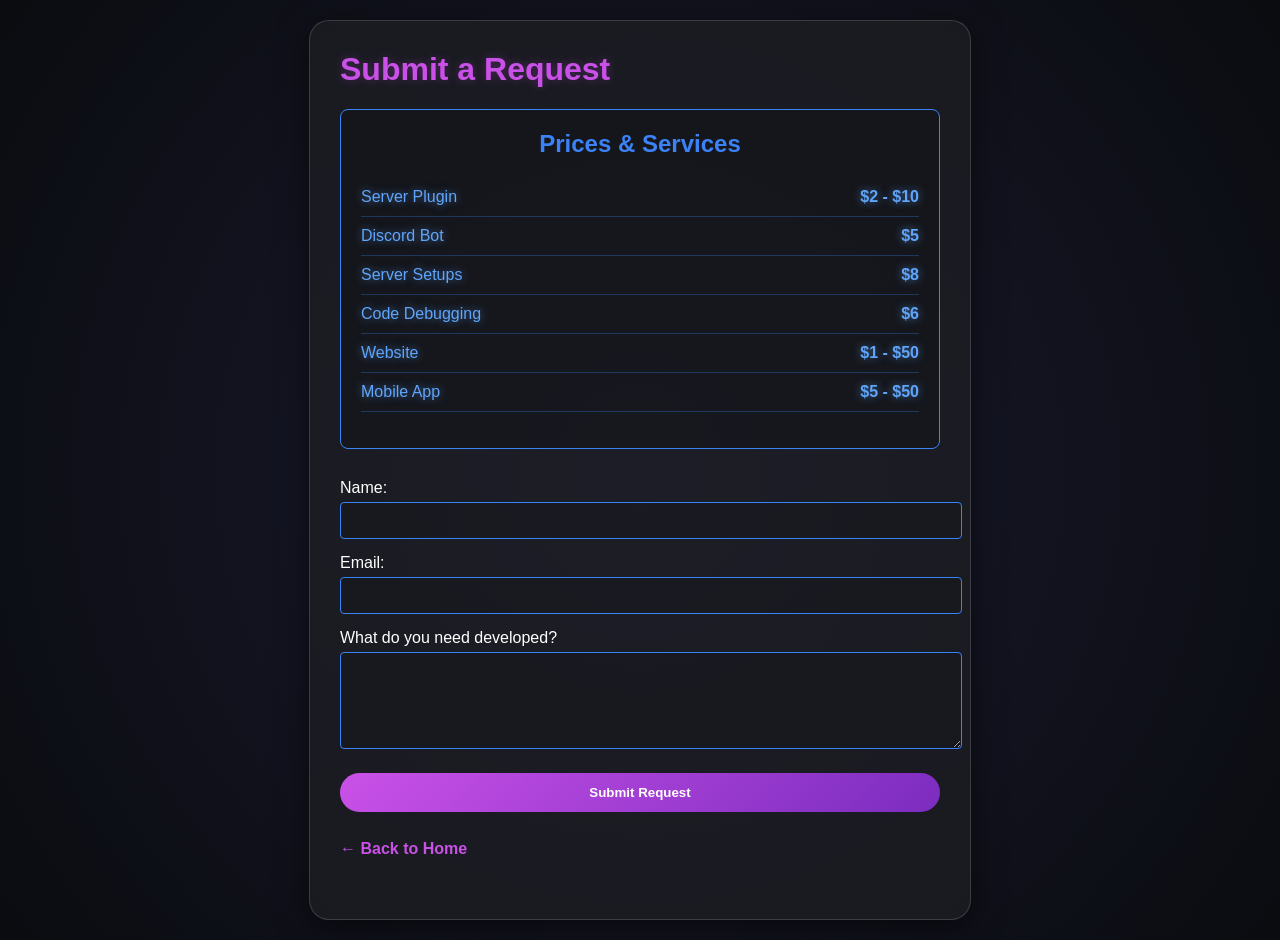
==== commit 8564484c: "update request.html" ====
--- a/request.html
+++ b/request.html
@@ -5,6 +5,7 @@
     <meta name="viewport" content="width=device-width, initial-scale=1.0">
     <title>Submit Request | CrystalStudios</title>
 
+    <!-- Theme Persistence Script -->
     <script>
         const savedTheme = localStorage.getItem('theme') || 'dark';
         document.write('<link rel="stylesheet" href="' + (savedTheme === 'light' ? 'light.css' : 'dark.css') + '" id="theme-stylesheet">');
@@ -12,51 +13,54 @@
 
     <style>
         body { transition: opacity 0.5s ease; }
+
+        /* Pricing Box Styling */
+        .pricing-container {
+            margin-bottom: 30px; 
+            padding: 20px; 
+            background: rgba(0, 0, 0, 0.2); /* Semi-transparent */
+            border: 1px solid #3b82f6; 
+            border-radius: 8px;
+        }
+
+        /* Glowing Blue Text for Prices */
+        .pricing-container ul li {
+            display: flex; 
+            justify-content: space-between; 
+            padding: 10px 0; 
+            border-bottom: 1px solid rgba(59, 130, 246, 0.3);
+            color: #60a5fa; /* Light Blue */
+            text-shadow: 0 0 8px rgba(96, 165, 250, 0.6); /* Glow */
+        }
     </style>
 </head>
 <body>
 <div class="container">
     <h1 style="color: var(--accent-light);">Submit a Request</h1>
 
-    <div class="pricing-container" style="margin-bottom: 30px; padding: 20px; background: var(--bg-container); border: 1px solid var(--border-color); border-radius: 8px;">
-        <h2 style="color: var(--accent-light); text-align: center; margin-top: 0;">Prices & Services</h2>
+    <!-- Pricing Section -->
+    <div class="pricing-container">
+        <h2 style="color: #3b82f6; text-align: center; margin-top: 0;">Prices & Services</h2>
         <ul style="list-style: none; padding: 0;">
-            <li style="display: flex; justify-content: space-between; padding: 10px 0; border-bottom: 1px solid var(--border-color);">
-                <span>Server Plugin</span>
-                <span style="font-weight: bold; color: var(--accent-light);">$2 - $10</span>
-            </li>
-            <li style="display: flex; justify-content: space-between; padding: 10px 0; border-bottom: 1px solid var(--border-color);">
-                <span>Discord Bot</span>
-                <span style="font-weight: bold; color: var(--accent-light);">$5</span>
-            </li>
-            <li style="display: flex; justify-content: space-between; padding: 10px 0; border-bottom: 1px solid var(--border-color);">
-                <span>Server Setups</span>
-                <span style="font-weight: bold; color: var(--accent-light);">$8</span>
-            </li>
-            <li style="display: flex; justify-content: space-between; padding: 10px 0; border-bottom: 1px solid var(--border-color);">
-                <span>Code Debugging</span>
-                <span style="font-weight: bold; color: var(--accent-light);">$6</span>
-            </li>
-            <li style="display: flex; justify-content: space-between; padding: 10px 0; border-bottom: 1px solid var(--border-color);">
-                <span>Website</span>
-                <span style="font-weight: bold; color: var(--accent-light);">$1 - $50</span>
-            </li>
-            <li style="display: flex; justify-content: space-between; padding: 10px 0;">
-                <span>Mobile App</span>
-                <span style="font-weight: bold; color: var(--accent-light);">$5 - $50</span>
-            </li>
+            <li><span>Server Plugin</span> <strong>$2 - $10</strong></li>
+            <li><span>Discord Bot</span> <strong>$5</strong></li>
+            <li><span>Server Setups</span> <strong>$8</strong></li>
+            <li><span>Code Debugging</span> <strong>$6</strong></li>
+            <li><span>Website</span> <strong>$1 - $50</strong></li>
+            <li><span>Mobile App</span> <strong>$5 - $50</strong></li>
         </ul>
     </div>
 
+    <!-- Request Form -->
     <form id="requestForm">
         <label for="name" style="display: block; margin-top: 15px;">Name:</label>
-        <input type="text" id="name" name="name" style="width: 100%; padding: 10px; margin-top: 5px; border-radius: 4px; border: 1px solid var(--border-color); background: rgba(0,0,0,0.1);" required>
+        <input type="text" id="name" name="name" style="width: 100%; padding: 10px; margin-top: 5px; border-radius: 4px; border: 1px solid #3b82f6; background: rgba(0,0,0,0.1);" required>
         
         <label for="email" style="display: block; margin-top: 15px;">Email:</label>
-        <input type="email" id="email" name="email" style="width: 100%; padding: 10px; margin-top: 5px; border-radius: 4px; border: 1px solid var(--border-color); background: rgba(0,0,0,0.1);" required>
+        <input type="email" id="email" name="email" style="width: 100%; padding: 10px; margin-top: 5px; border-radius: 4px; border: 1px solid #3b82f6; background: rgba(0,0,0,0.1);" required>
         
         <label for="description" style="display: block; margin-top: 15px;">What do you need developed?</label>
-        <textarea id="description" name="description" rows="5" style="width: 100%; padding: 10px; margin-top: 5px; border-radius: 4px; border: 1px solid var(--border-color); background: rgba(0,0,0,0.1);" required></textarea>
+        <textarea id="description" name="description" rows="5" style="width: 100%; padding: 10px; margin-top: 5px; border-radius: 4px; border: 1px solid #3b82f6; background: rgba(0,0,0,0.1);" required></textarea>
         
         <button type="submit" class="nav-button" style="margin-top: 20px; border: none; width: 100%; cursor: pointer;">Submit Request</button>
     </form>
@@ -68,3 +72,4 @@
 <script src="script.js"></script>
 </body>
 </html>
+
